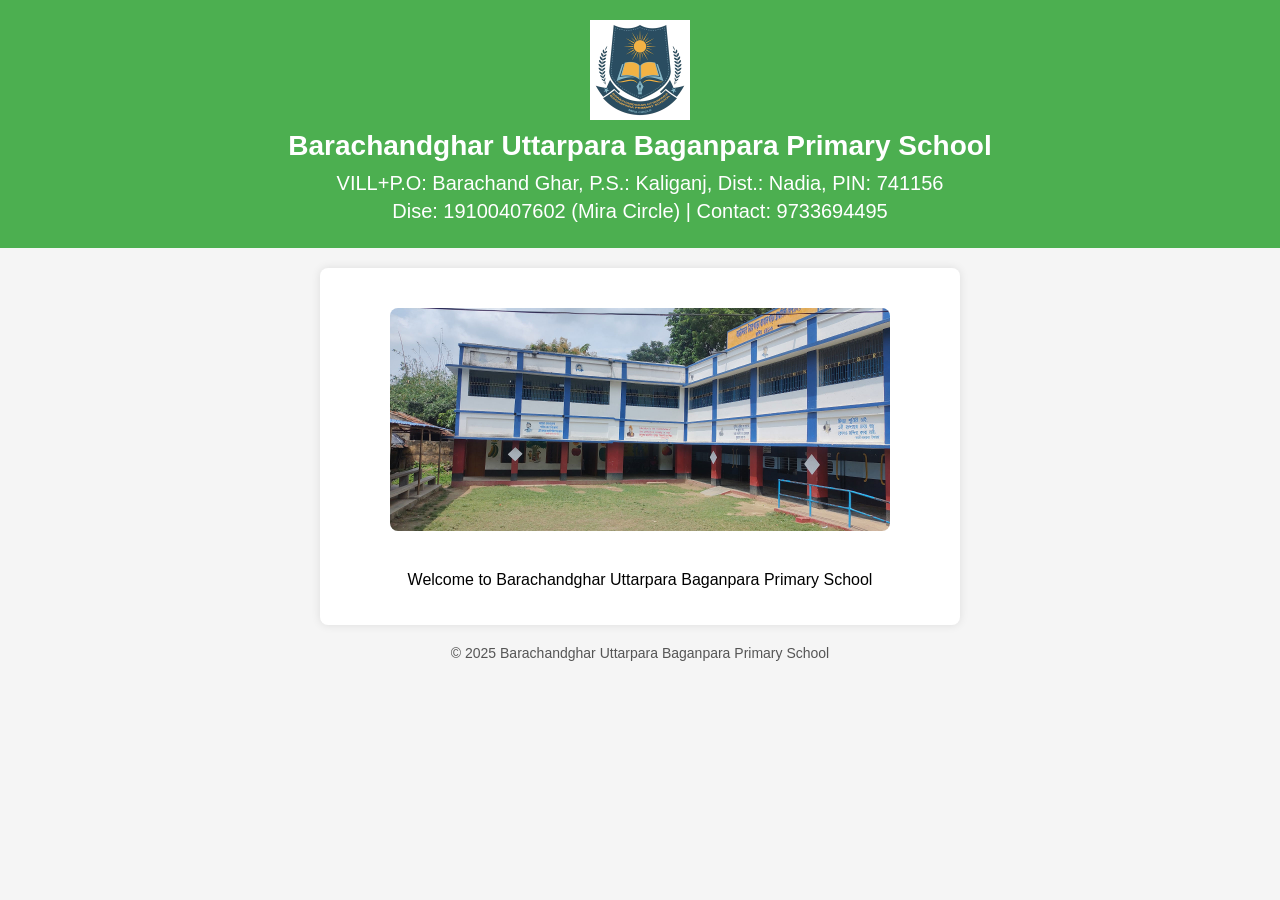
==== barachandghar-uttarpara-baganpara-primary/index.html @ 89bcc79c "Add files via upload" ====
<!DOCTYPE html>
<html lang="en">
<head>
    <meta charset="UTF-8">
    <meta name="viewport" content="width=device-width, initial-scale=1.0">
    <title>Barachandghar Uttarpara Baganpara Primary School</title>
    <style>
        body {
            font-family: Arial, sans-serif;
            background-color: #f5f5f5;
            margin: 0;
            padding: 0;
            text-align: center;
        }
        header {
            background-color: #4CAF50;
            color: white;
            padding: 20px 10px;
        }
        header img {
            max-width: 100px;
            display: block;
            margin: 0 auto 10px auto;
        }
        h1 {
            margin: 10px 0;
            font-size: 28px;
        }
        h2 {
            margin: 5px 0;
            font-size: 20px;
            font-weight: normal;
        }
        .info {
            background-color: white;
            max-width: 600px;
            margin: 20px auto;
            padding: 20px;
            box-shadow: 0 0 10px rgba(0,0,0,0.1);
            border-radius: 8px;
        }
        .school-photo {
            width: 100%;
            max-width: 500px;
            margin: 20px 0;
            border-radius: 8px;
        }
        footer {
            margin-top: 20px;
            font-size: 14px;
            color: #555;
        }
    </style>
</head>
<body>
    <header>
        <!-- Replace 'logo.png' with your logo file -->
        <img src="logo.jpg" alt="School Logo">
        <h1>Barachandghar Uttarpara Baganpara Primary School</h1>
        <h2>VILL+P.O: Barachand Ghar, P.S.: Kaliganj, Dist.: Nadia, PIN: 741156</h2>
        <h2>Dise: 19100407602 (Mira Circle) | Contact: 9733694495</h2>
    </header>

    <div class="info">
        <!-- Replace 'school-photo.jpg' with your school photo file -->
        <img src="school.jpg" alt="School Photo" class="school-photo">
        <p>Welcome to Barachandghar Uttarpara Baganpara Primary School</p>
    </div>

    <footer>
        &copy; 2025 Barachandghar Uttarpara Baganpara Primary School
    </footer>
</body>
</html>
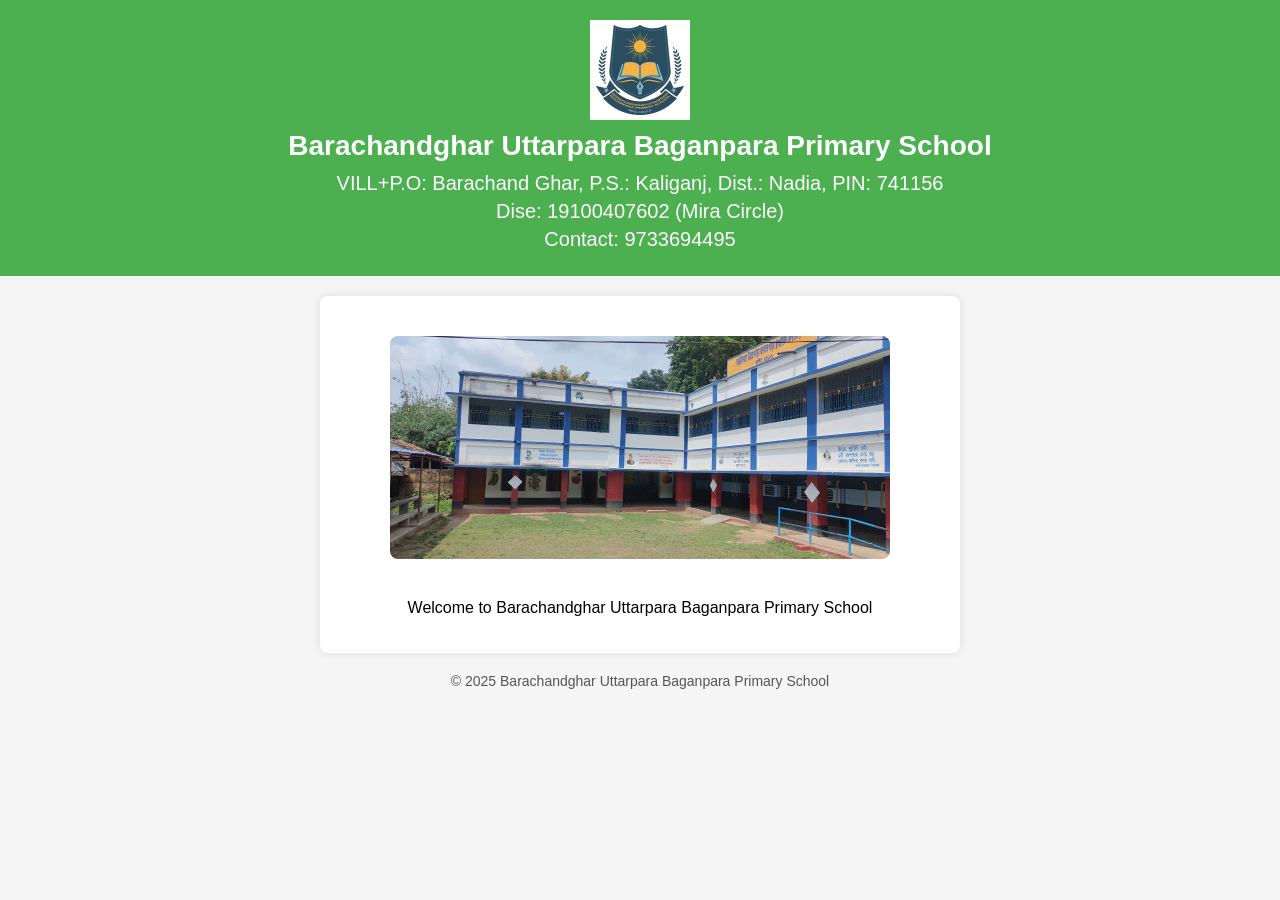
==== commit 68351f7f: "Update index.html" ====
--- a/barachandghar-uttarpara-baganpara-primary/index.html
+++ b/barachandghar-uttarpara-baganpara-primary/index.html
@@ -58,7 +58,8 @@
         <img src="logo.jpg" alt="School Logo">
         <h1>Barachandghar Uttarpara Baganpara Primary School</h1>
         <h2>VILL+P.O: Barachand Ghar, P.S.: Kaliganj, Dist.: Nadia, PIN: 741156</h2>
-        <h2>Dise: 19100407602 (Mira Circle) | Contact: 9733694495</h2>
+        <h2>Dise: 19100407602 (Mira Circle)</h2>
+        <h2>Contact: 9733694495</h2>
     </header>
 
     <div class="info">
@@ -72,3 +73,4 @@
     </footer>
 </body>
 </html>
+
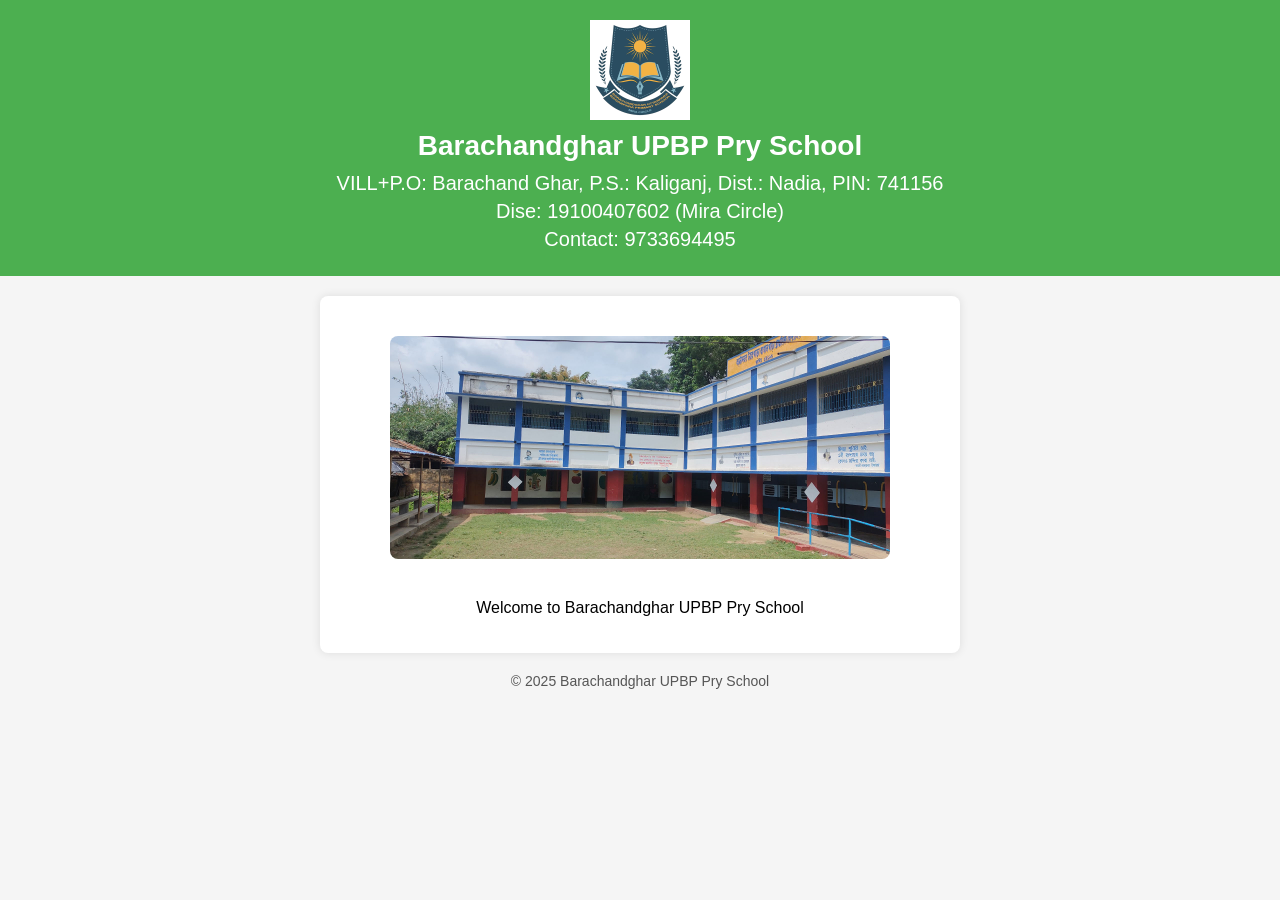
==== commit 9bac7216: "Update index.html" ====
--- a/barachandghar-uttarpara-baganpara-primary/index.html
+++ b/barachandghar-uttarpara-baganpara-primary/index.html
@@ -3,7 +3,7 @@
 <head>
     <meta charset="UTF-8">
     <meta name="viewport" content="width=device-width, initial-scale=1.0">
-    <title>Barachandghar Uttarpara Baganpara Primary School</title>
+    <title>Barachandghar UPBP Pry School</title>
     <style>
         body {
             font-family: Arial, sans-serif;
@@ -56,7 +56,7 @@
     <header>
         <!-- Replace 'logo.png' with your logo file -->
         <img src="logo.jpg" alt="School Logo">
-        <h1>Barachandghar Uttarpara Baganpara Primary School</h1>
+        <h1>Barachandghar UPBP Pry School</h1>
         <h2>VILL+P.O: Barachand Ghar, P.S.: Kaliganj, Dist.: Nadia, PIN: 741156</h2>
         <h2>Dise: 19100407602 (Mira Circle)</h2>
         <h2>Contact: 9733694495</h2>
@@ -65,12 +65,13 @@
     <div class="info">
         <!-- Replace 'school-photo.jpg' with your school photo file -->
         <img src="school.jpg" alt="School Photo" class="school-photo">
-        <p>Welcome to Barachandghar Uttarpara Baganpara Primary School</p>
+        <p>Welcome to Barachandghar UPBP Pry School</p>
     </div>
 
     <footer>
-        &copy; 2025 Barachandghar Uttarpara Baganpara Primary School
+        &copy; 2025 Barachandghar UPBP Pry School
     </footer>
 </body>
 </html>
 
+
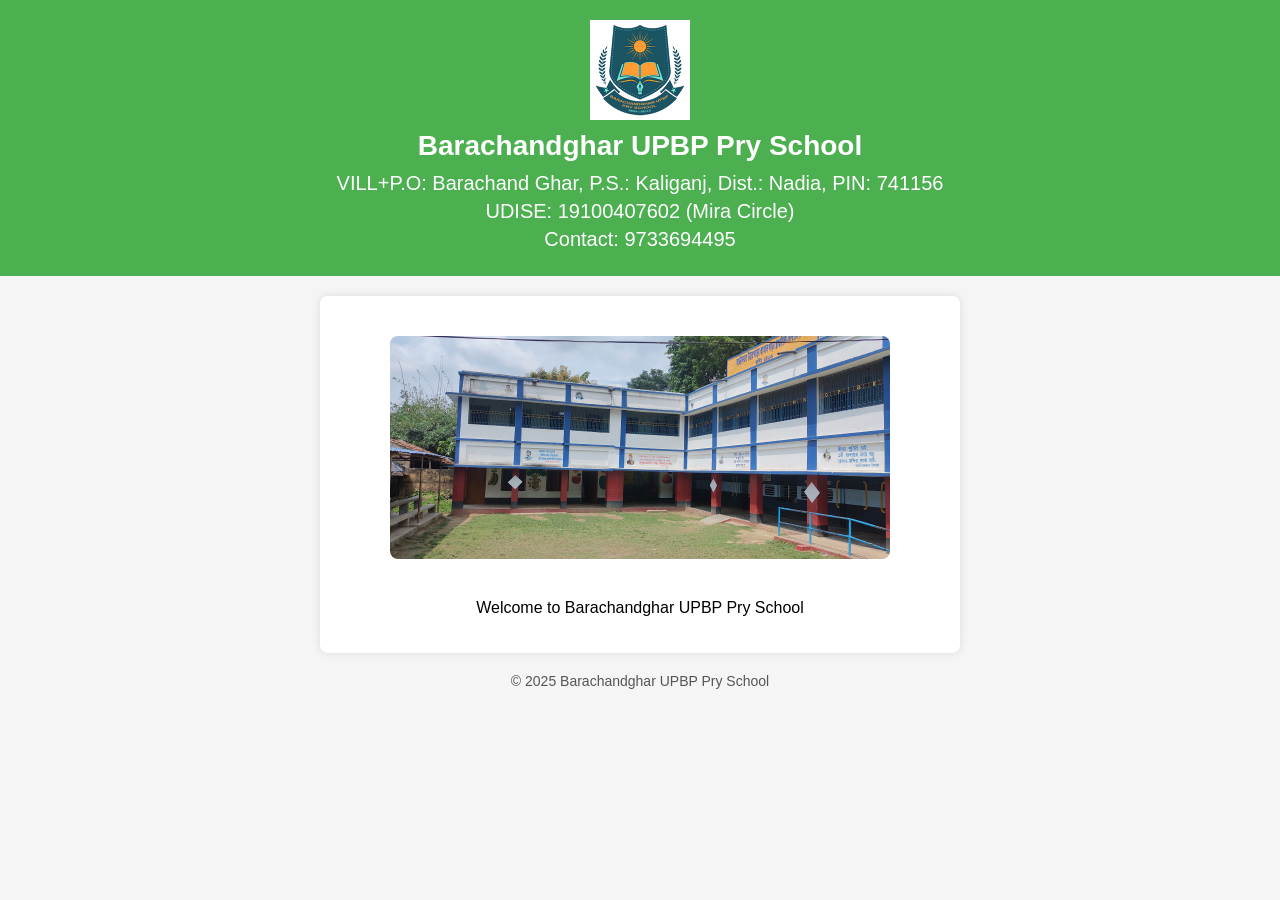
==== commit 2f05289b: "Update index.html" ====
--- a/barachandghar-uttarpara-baganpara-primary/index.html
+++ b/barachandghar-uttarpara-baganpara-primary/index.html
@@ -54,16 +54,14 @@
 </head>
 <body>
     <header>
-        <!-- Replace 'logo.png' with your logo file -->
         <img src="logo.jpg" alt="School Logo">
         <h1>Barachandghar UPBP Pry School</h1>
         <h2>VILL+P.O: Barachand Ghar, P.S.: Kaliganj, Dist.: Nadia, PIN: 741156</h2>
-        <h2>Dise: 19100407602 (Mira Circle)</h2>
+        <h2>UDISE: 19100407602 (Mira Circle)</h2>
         <h2>Contact: 9733694495</h2>
     </header>
 
     <div class="info">
-        <!-- Replace 'school-photo.jpg' with your school photo file -->
         <img src="school.jpg" alt="School Photo" class="school-photo">
         <p>Welcome to Barachandghar UPBP Pry School</p>
     </div>
@@ -75,3 +73,4 @@
 </html>
 
 
+
